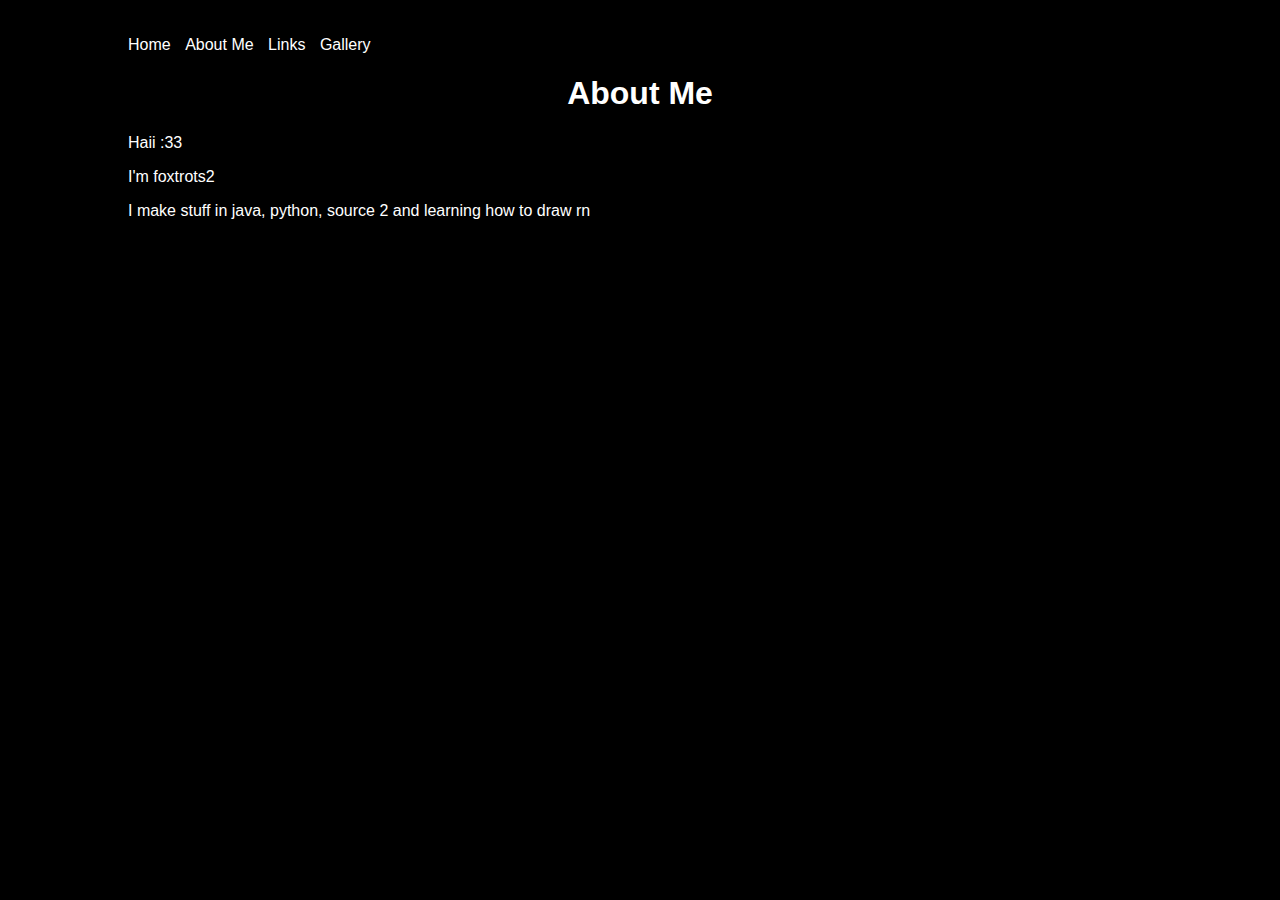
==== about.html @ cfccea3d "Even more of the silly" ====
<!DOCTYPE html>
<html lang="en">
<head>
    <meta charset="UTF-8">
    <meta name="viewport" content="width=device-width, initial-scale=1.0">
    <title>About Me</title>
    <link rel="stylesheet" href="styles.css">
</head>
<body>

<div class="container">
    <nav>
        <ul>
            <li><a href="index.html">Home</a></li>
            <li><a href="about.html">About Me</a></li>
            <li><a href="links.html">Links</a></li>
            <li><a href="gallery.html">Gallery</a></li>
        </ul>
    </nav>
    <h1>About Me</h1>
    <p>Haii :33</p>
    <p>I'm foxtrots2</p>
    <p>I make stuff in java, python, source 2 and learning how to draw rn</p>
</div>

</body>
</html>
---- styles.css ----
body {
    background-color: black;
    color: white;
    font-family: 'Cascadia Code ExtraLight', sans-serif;
    margin: 0;
    padding: 0;
}

.container {
    width: 80%;
    margin: 0 auto;
    padding: 20px;
}

nav ul {
    list-style-type: none;
    padding: 0;
}

nav ul li {
    display: inline;
    margin-right: 10px;
}

nav ul li a {
    color: white;
    text-decoration: none;
}

h1 {
    text-align: center;
}

p {
    text-align: justify;
}

button {
    display: block;
    margin: 20px auto;
    padding: 10px 20px;
    background-color: #333;
    color: white;
    border: none;
    border-radius: 5px;
    cursor: pointer;
}

button:hover {
    background-color: #555;
}
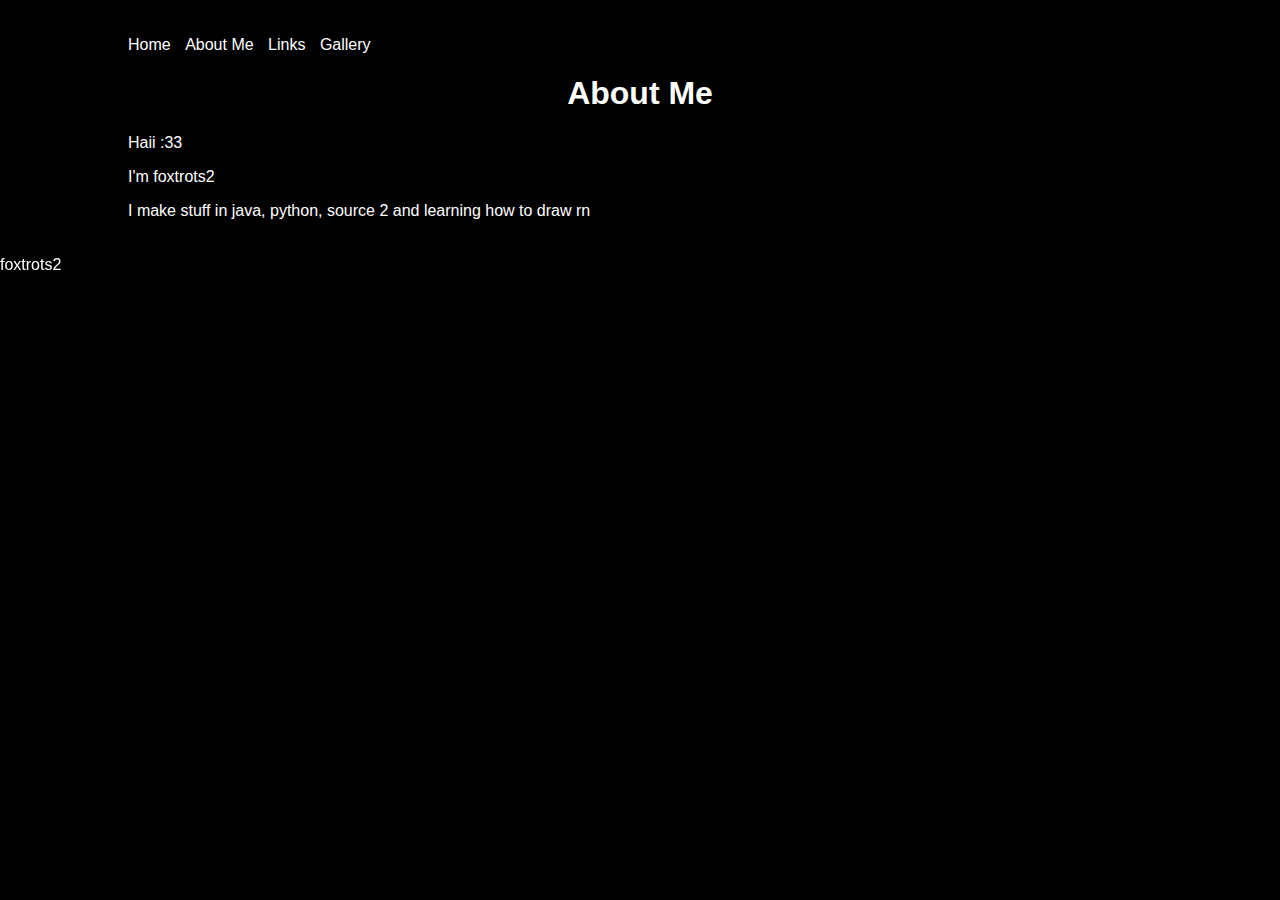
==== commit 65f43ed1: "Update about.html" ====
--- a/about.html
+++ b/about.html
@@ -22,6 +22,6 @@
     <p>I'm foxtrots2</p>
     <p>I make stuff in java, python, source 2 and learning how to draw rn</p>
 </div>
-
+<div class="footer">foxtrots2</div>
 </body>
-</html>+</html>
--- a/styles.css
+++ b/styles.css
@@ -48,4 +48,8 @@
 
 button:hover {
     background-color: #555;
-}+}
+
+.footer {
+    position: fixed;
+    top
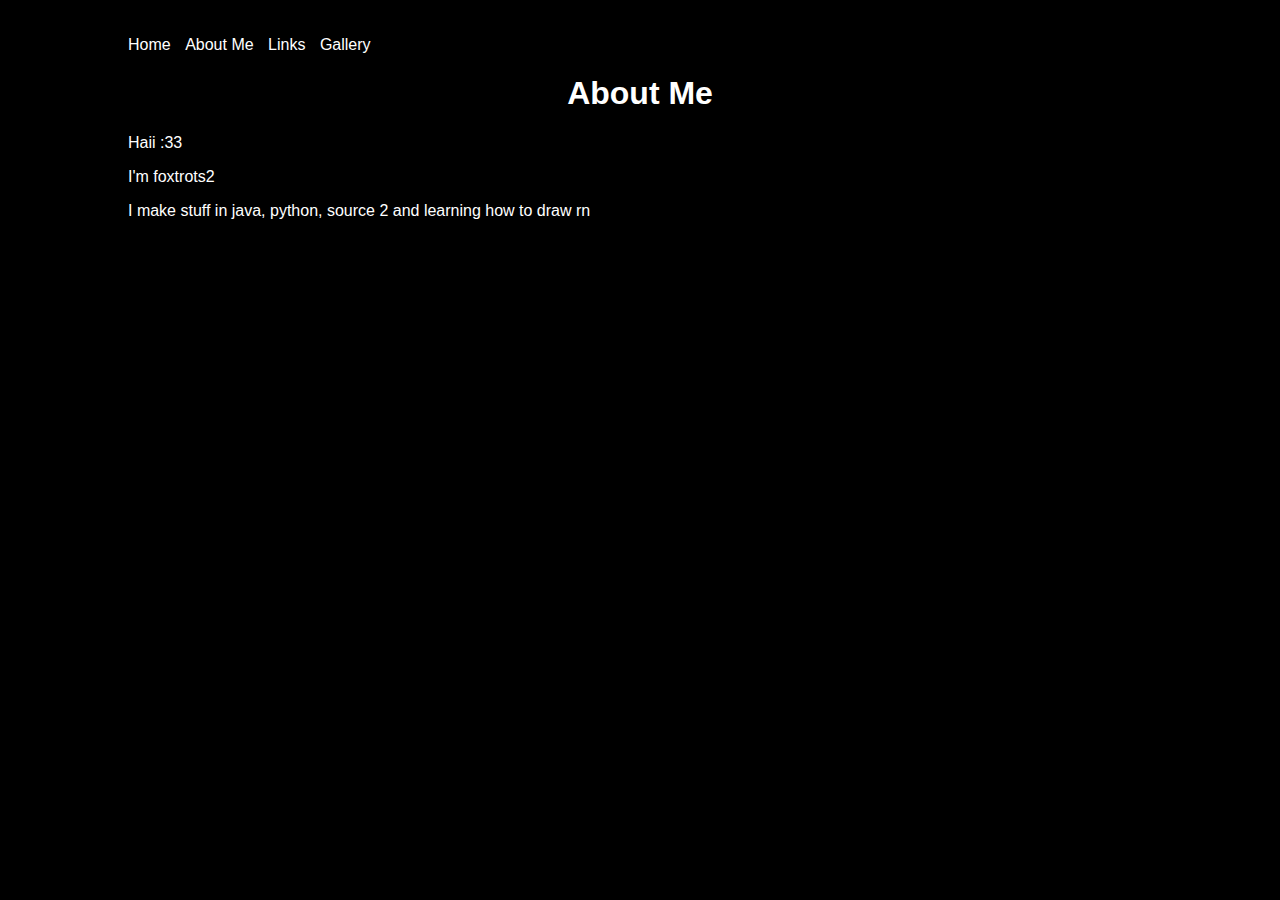
==== commit 3b1d3392: "Update about.html" ====
--- a/about.html
+++ b/about.html
@@ -22,6 +22,5 @@
     <p>I'm foxtrots2</p>
     <p>I make stuff in java, python, source 2 and learning how to draw rn</p>
 </div>
-<div class="footer">foxtrots2</div>
 </body>
 </html>
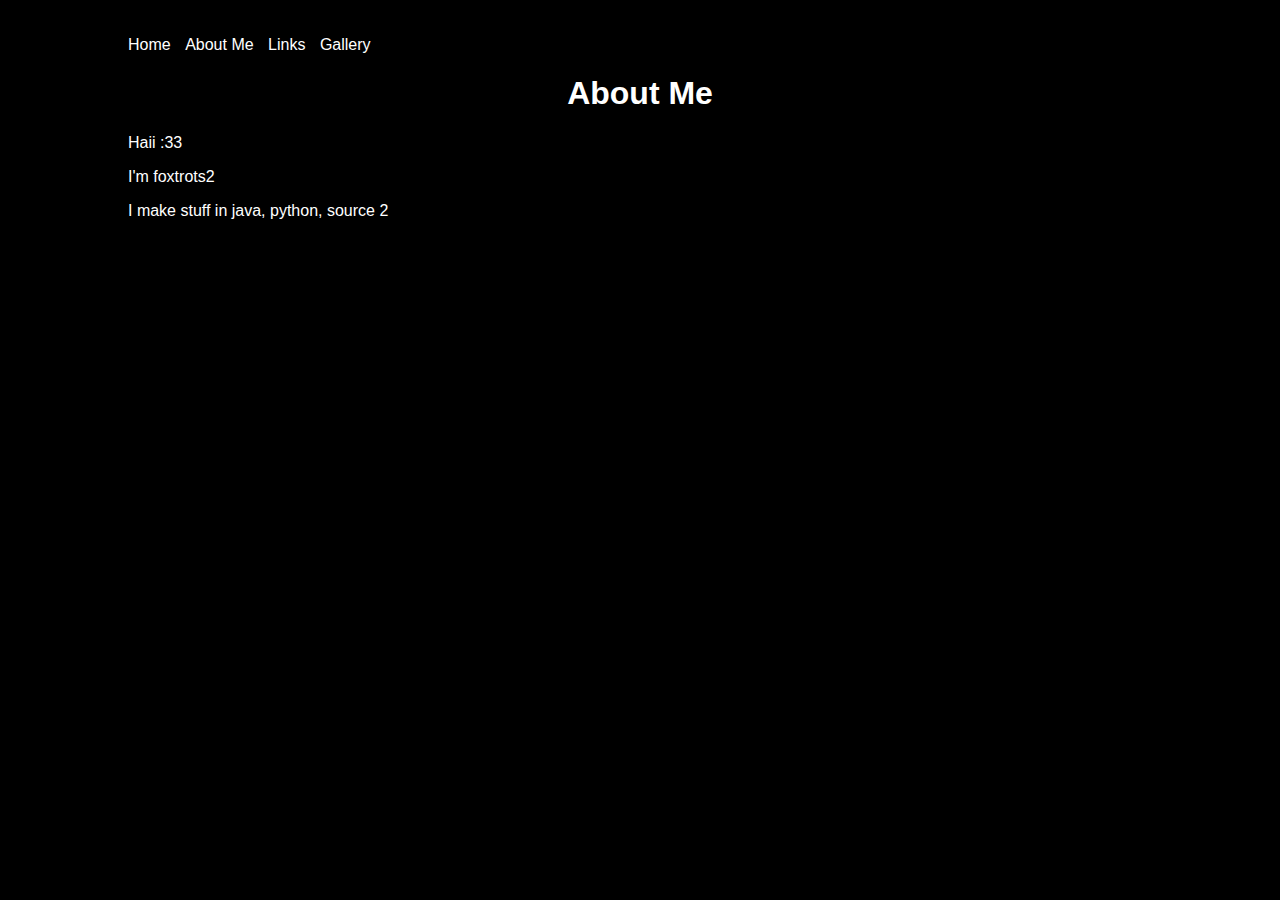
==== commit 5c03949c: "Update about.html" ====
--- a/about.html
+++ b/about.html
@@ -20,7 +20,7 @@
     <h1>About Me</h1>
     <p>Haii :33</p>
     <p>I'm foxtrots2</p>
-    <p>I make stuff in java, python, source 2 and learning how to draw rn</p>
+    <p>I make stuff in java, python, source 2</p>
 </div>
 </body>
 </html>
--- a/styles.css
+++ b/styles.css
@@ -50,6 +50,13 @@
     background-color: #555;
 }
 
+.link-buttons button {
+    display: flex;
+    flex-direction: column;
+    align-items: center;
+    text-align: center;
+}
+
 .footer {
     position: fixed;
     top
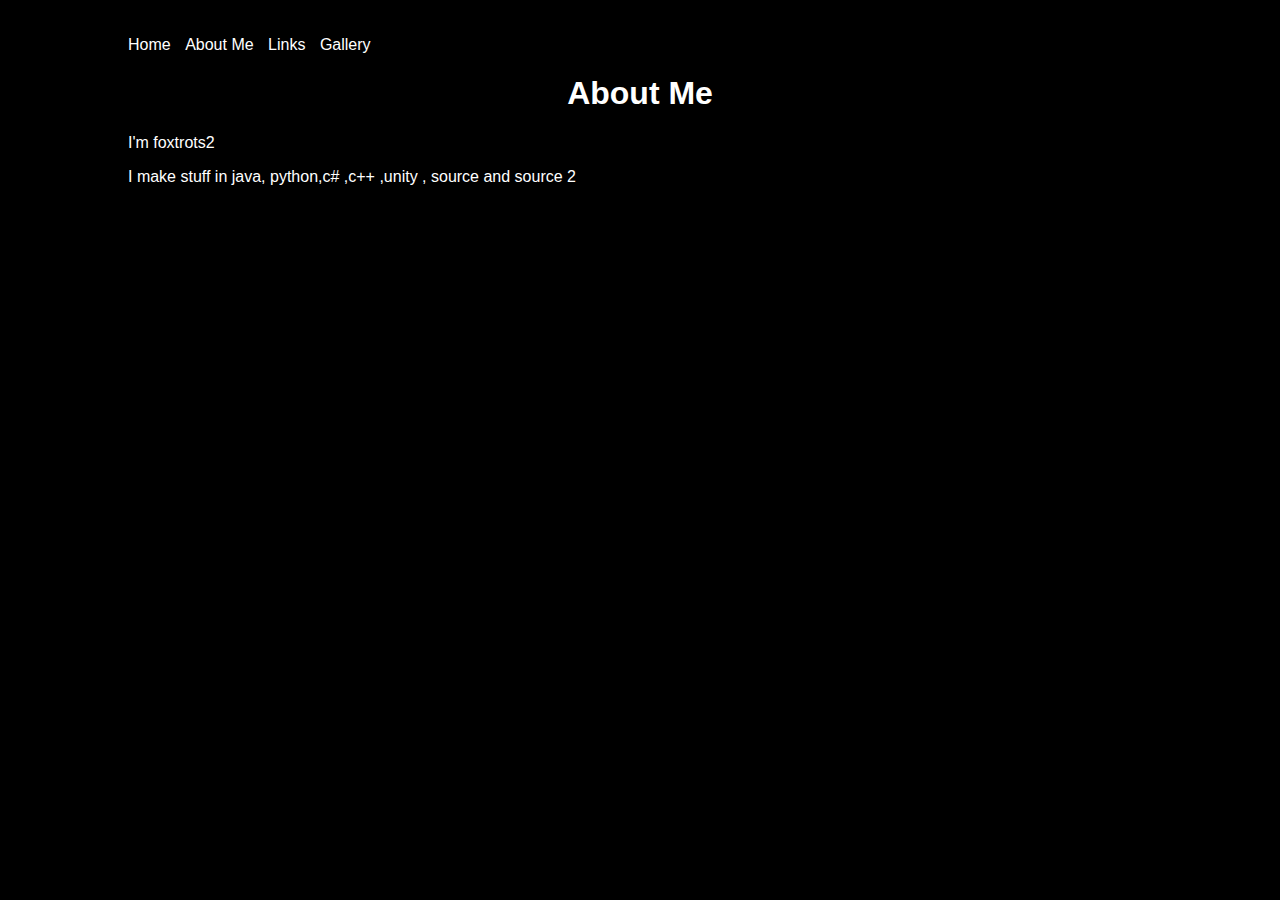
==== commit 8d590cc0: "Update about.html" ====
--- a/about.html
+++ b/about.html
@@ -18,9 +18,9 @@
         </ul>
     </nav>
     <h1>About Me</h1>
-    <p>Haii :33</p>
+    <p></p>
     <p>I'm foxtrots2</p>
-    <p>I make stuff in java, python, source 2</p>
+    <p>I make stuff in java, python,c# ,c++ ,unity , source and source 2</p>
 </div>
 </body>
 </html>
